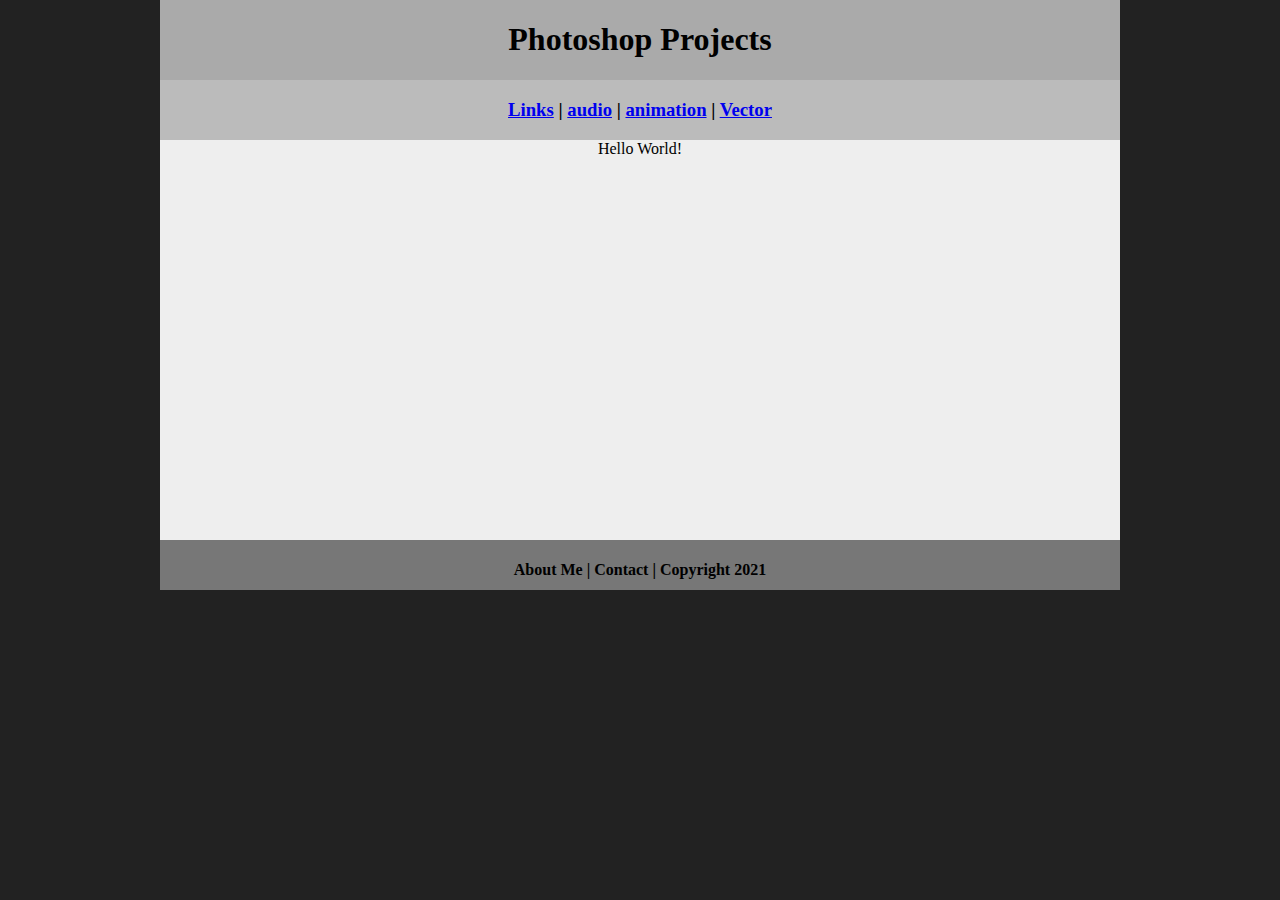
==== animation/index.html @ 2303511b "Create index.html" ====
<!DOCTYPE html>
<html class="homePage">
<head>
	<!-- This is a comment! Text here will be ignored by the browser. -->
	<meta charset="UTF-8">
	<title>Raster Projects</title>
	<link href="../myCSS.css" rel="stylesheet" type="text/css">
</head>
<body>
<div class="container">
  <div class="header">
  	<h1>Photoshop Projects</h1>
  </div>
  <div class="nav">
    <h3><a href="../index.html">Links</a> | <a href="../audio/index.html">audio</a><a> </a> | <a href="../animation/index.html">animation</a><a> </a> | <a href="../vector/index.html">Vector</a> </a></h3>
  </div>
  <div class="content">Hello World!</div>
  <div class="footer">
    <h4>About Me | Contact | Copyright 2021</h4>
  </div>
</div>
</body>
</html>
---- myCSS.css ----
@charset "UTF-8";
/* This is a comment! Text here will be ignored by the browser. */
body {
	margin: 0 auto;
}
.homePage {
	background: #222222;
}
.container {
	width: 960px;
	margin: 0 auto;
}
.header {
	background: #AAAAAA;
	text-align: center;
	margin: 0px;
	padding: 5;
	float: left;
	width: 100%;
	height: 80px;
	
}
.nav {
	background: #BBBBBB;
	margin: 0px;
	padding: 5;
	float: left;
	width: 100%;
	height: 60px;
	text-align: center;
}
.content {
	background: #EEEEEE;
	margin: 0px;
	float: left;
	width: 100%;
	height: 400px;
	text-align: center;
}
.footer {
	background: #777777;
	margin: 0px;
	float: left;
	width: 100%;
	height: 50px;
	text-align: center;
}
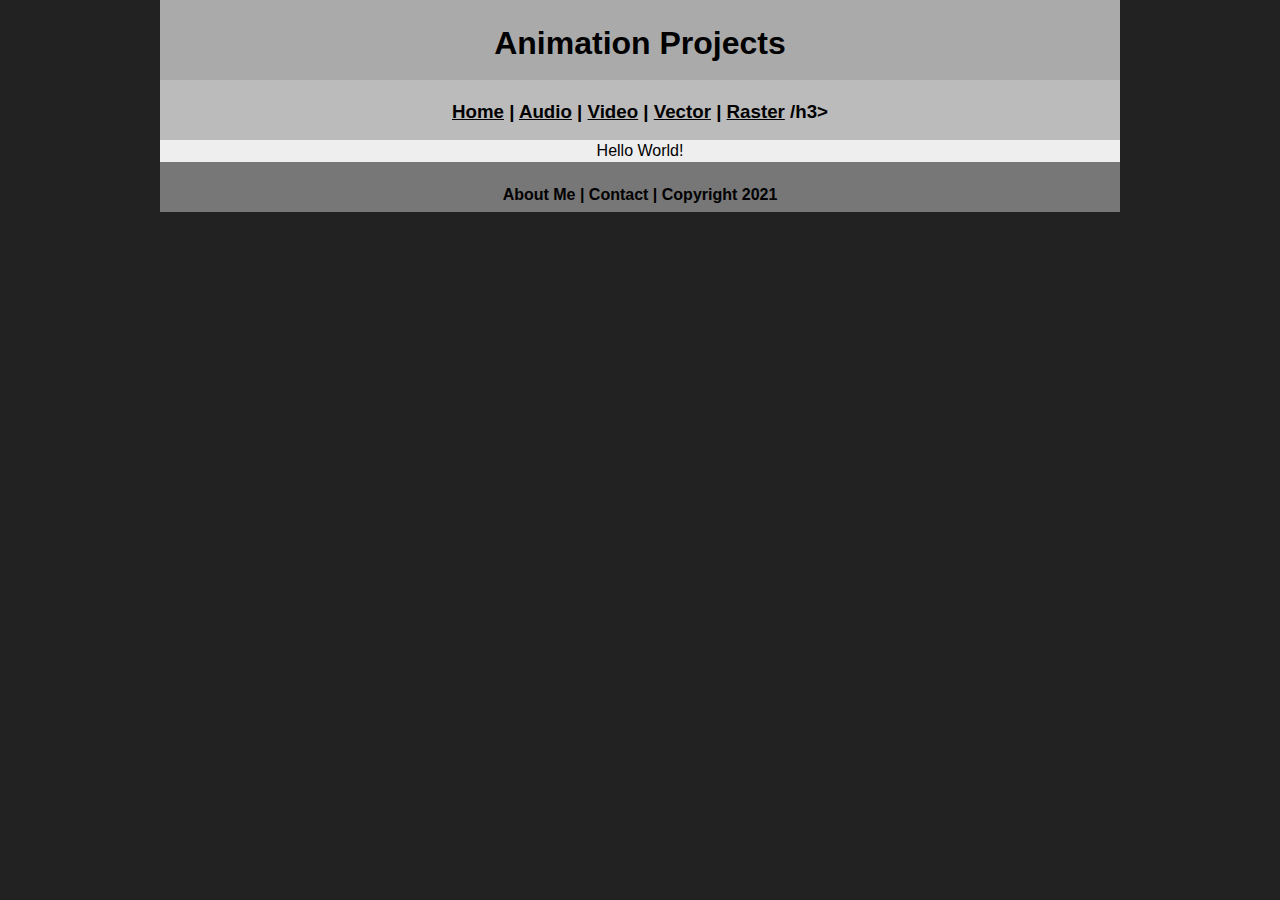
==== commit ac246531: "Update index.html" ====
--- a/animation/index.html
+++ b/animation/index.html
@@ -3,16 +3,16 @@
 <head>
 	<!-- This is a comment! Text here will be ignored by the browser. -->
 	<meta charset="UTF-8">
-	<title>Raster Projects</title>
+	<title>animation Projects</title>
 	<link href="../myCSS.css" rel="stylesheet" type="text/css">
 </head>
 <body>
 <div class="container">
   <div class="header">
-  	<h1>Photoshop Projects</h1>
+  	<h1>Animation Projects</h1>
   </div>
   <div class="nav">
-    <h3><a href="../index.html">Links</a> | <a href="../audio/index.html">audio</a><a> </a> | <a href="../animation/index.html">animation</a><a> </a> | <a href="../vector/index.html">Vector</a> </a></h3>
+    <h3><a href="../index.html">Home</a> | <a href="../audio/index.html">Audio</a> | <a href="../video/index.html">Video</a> | <a href="../vector/index.html">Vector</a> | <a href=../raster/index.html">Raster</a> /h3>
   </div>
   <div class="content">Hello World!</div>
   <div class="footer">
--- a/myCSS.css
+++ b/myCSS.css
@@ -1,7 +1,11 @@
 @charset "UTF-8";
 /* This is a comment! Text here will be ignored by the browser. */
 body {
-	margin: 0 auto;
+	font: 100%/1.4 Verdana, Arial, Helvetica, sans-serif;
+     background-color: #FFFFFF;
+     margin: 0;
+     padding: 0;
+     color: #000;
 }
 .homePage {
 	background: #222222;
@@ -34,7 +38,6 @@
 	margin: 0px;
 	float: left;
 	width: 100%;
-	height: 400px;
 	text-align: center;
 }
 .footer {
@@ -44,4 +47,12 @@
 	width: 100%;
 	height: 50px;
 	text-align: center;
-}+}a:link {
+     color: #000000;
+}
+a:visited {
+     color: #000;
+}
+a:hover, a:active, a:focus { 
+     text-decoration: underline;
+}
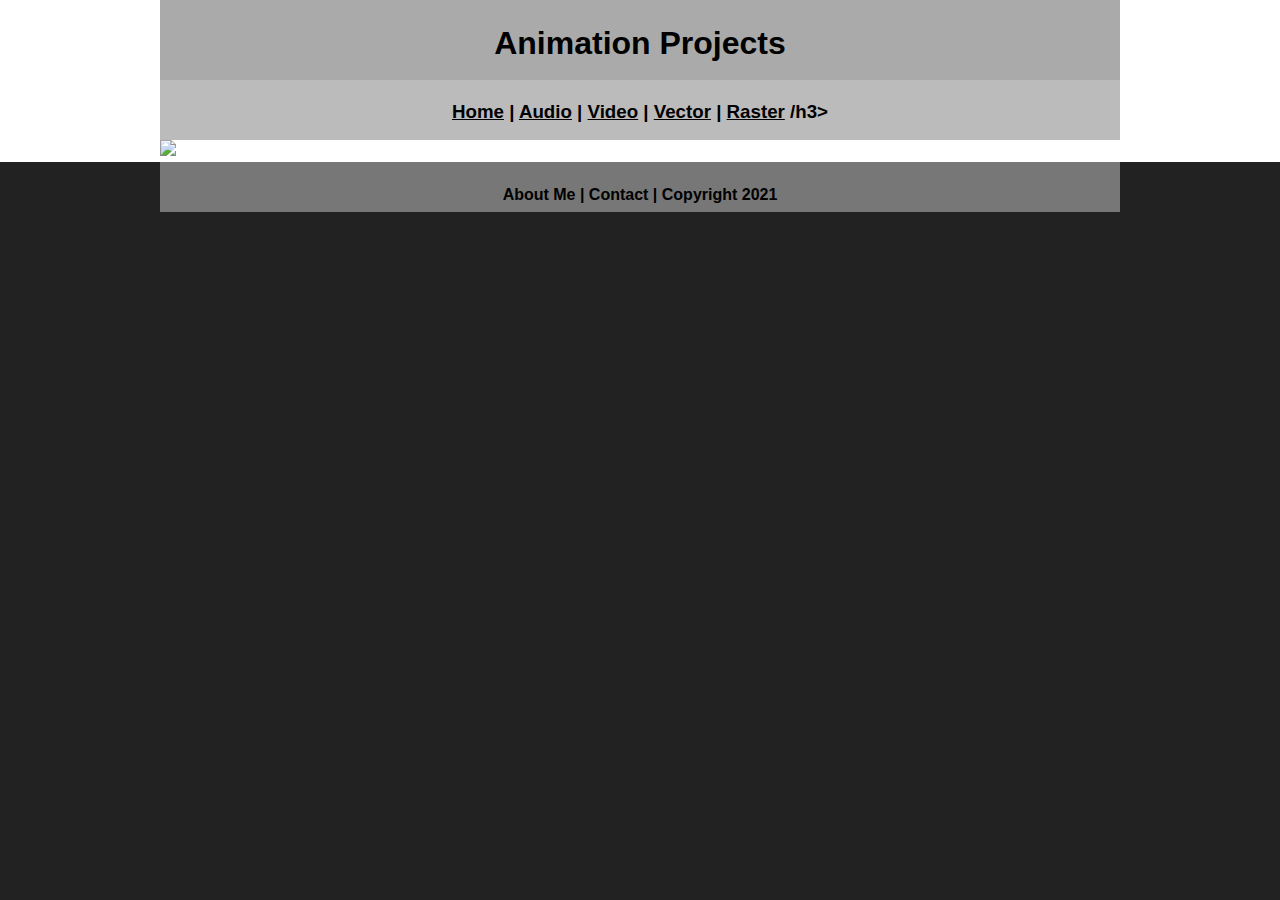
==== commit 41dd8795: "Update index.html" ====
--- a/animation/index.html
+++ b/animation/index.html
@@ -14,7 +14,7 @@
   <div class="nav">
     <h3><a href="../index.html">Home</a> | <a href="../audio/index.html">Audio</a> | <a href="../video/index.html">Video</a> | <a href="../vector/index.html">Vector</a> | <a href=../raster/index.html">Raster</a> /h3>
   </div>
-  <div class="content">Hello World!</div>
+	    <br><img src="Ballbounce1.fla"></br>
   <div class="footer">
     <h4>About Me | Contact | Copyright 2021</h4>
   </div>
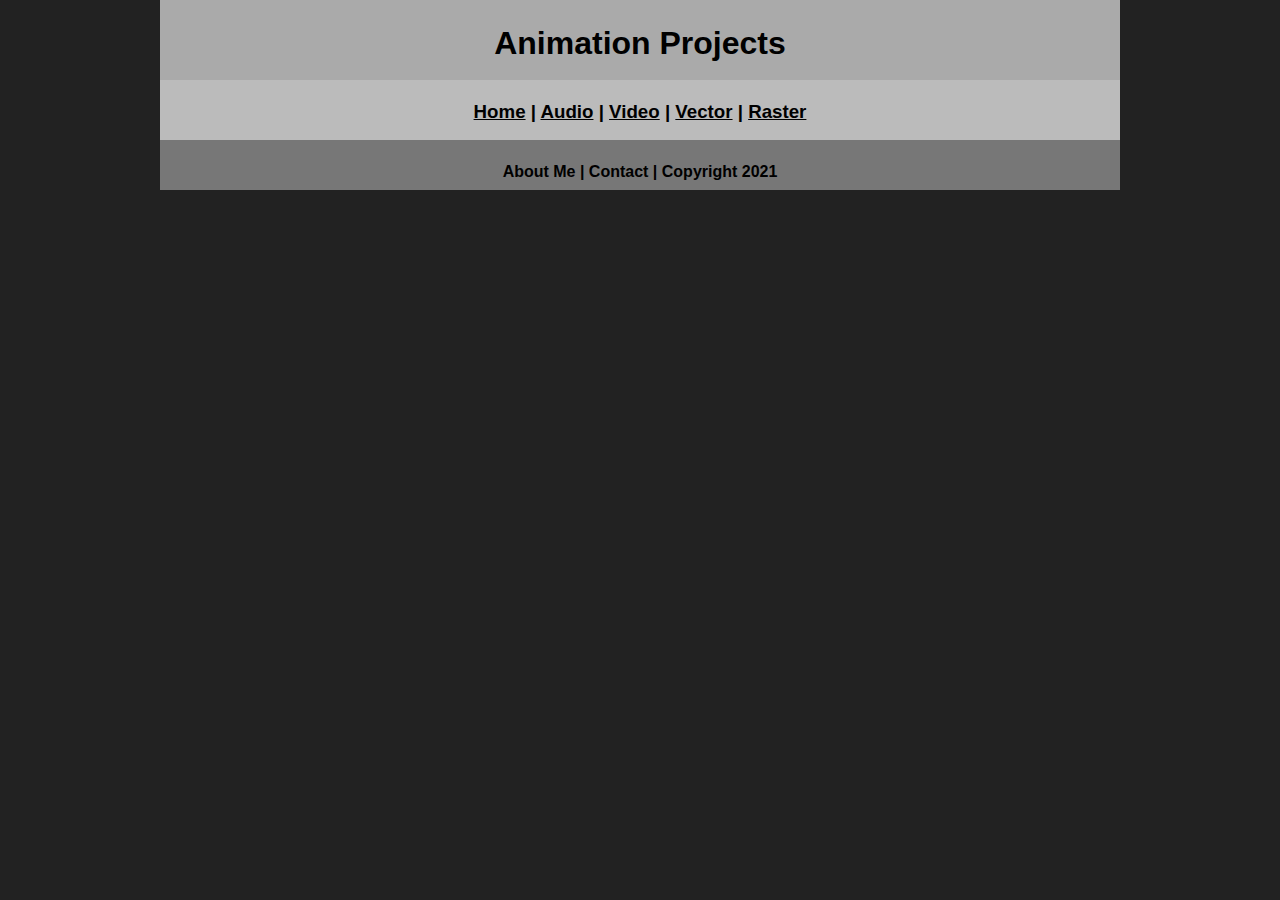
==== commit 4ed72fd2: "Update index.html" ====
--- a/animation/index.html
+++ b/animation/index.html
@@ -12,9 +12,10 @@
   	<h1>Animation Projects</h1>
   </div>
   <div class="nav">
-    <h3><a href="../index.html">Home</a> | <a href="../audio/index.html">Audio</a> | <a href="../video/index.html">Video</a> | <a href="../vector/index.html">Vector</a> | <a href=../raster/index.html">Raster</a> /h3>
+    <h3><a href="../index.html">Home</a> | <a href="../audio/index.html">Audio</a> | <a href="../video/index.html">Video</a> | <a href="../vector/index.html">Vector</a> | <a href=../raster/index.html">Raster</a> </h3>
+	    <br><img src="Ballbounce1.fla"></br>
   </div>
-	    <br><img src="Ballbounce1.fla"></br>
+	    
   <div class="footer">
     <h4>About Me | Contact | Copyright 2021</h4>
   </div>
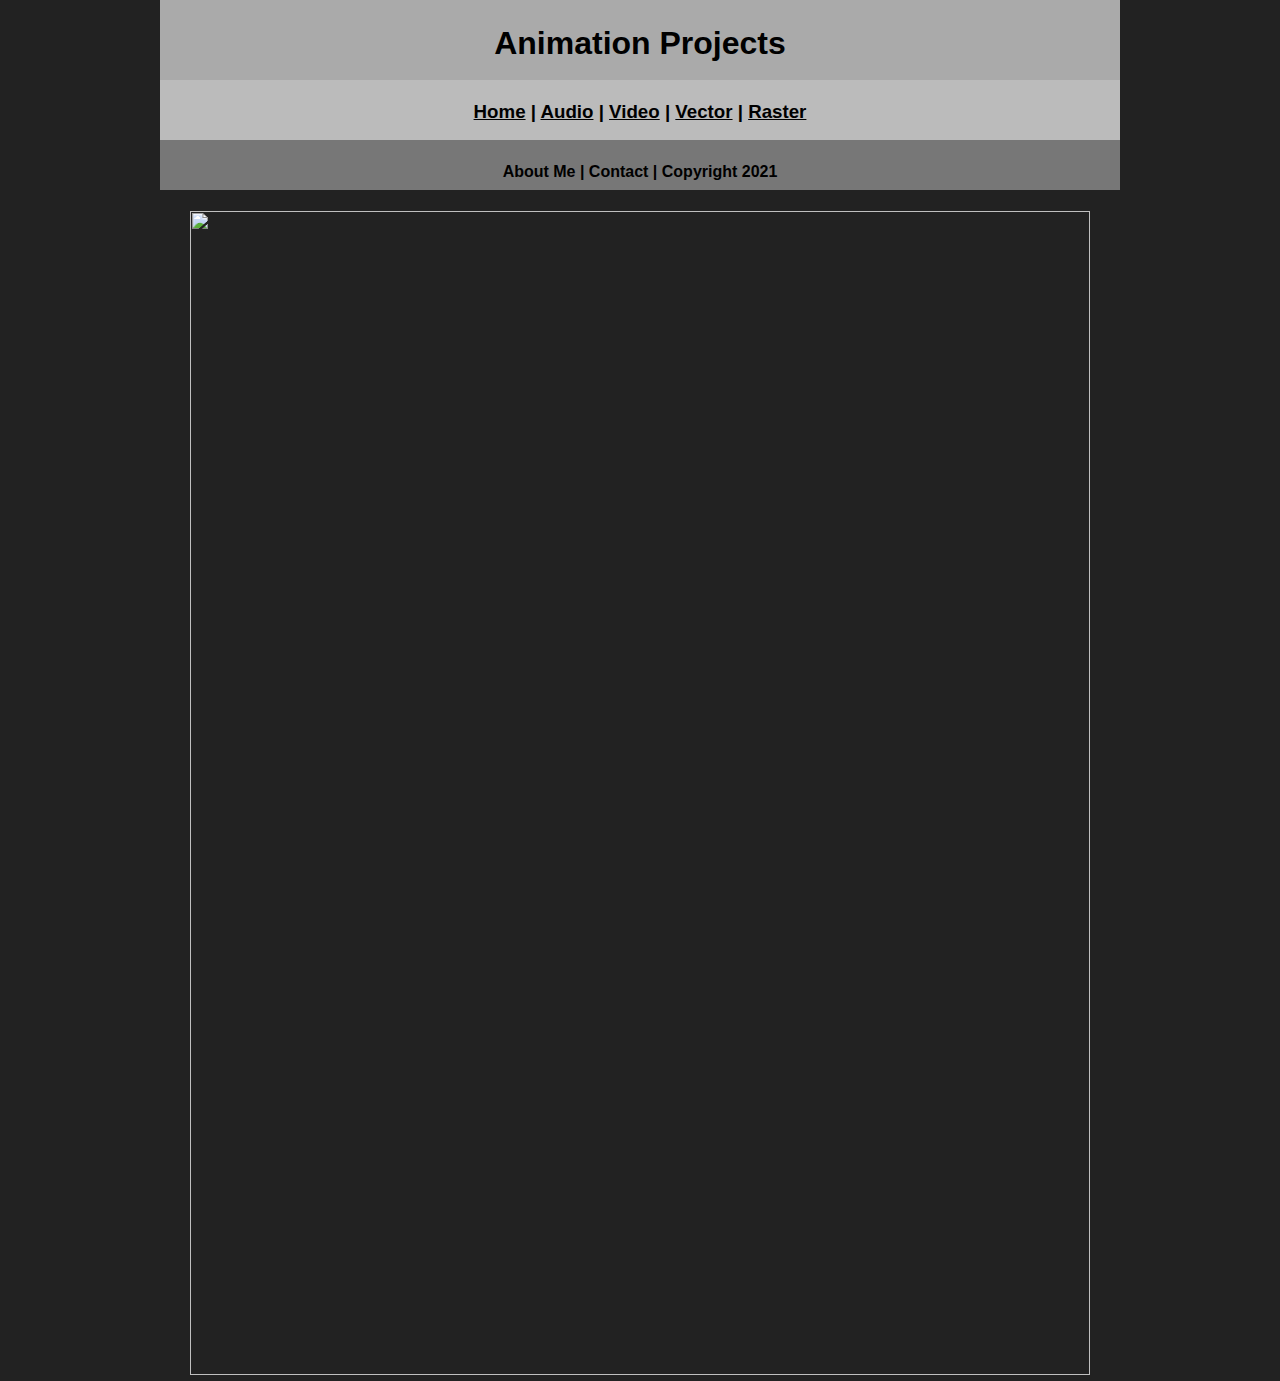
==== commit db74e47e: "Update index.html" ====
--- a/animation/index.html
+++ b/animation/index.html
@@ -14,6 +14,7 @@
   <div class="nav">
     <h3><a href="../index.html">Home</a> | <a href="../audio/index.html">Audio</a> | <a href="../video/index.html">Video</a> | <a href="../vector/index.html">Vector</a> | <a href=../raster/index.html">Raster</a> </h3>
 	    <br><img src="Ballbounce1.fla"></br>
+	    <br><img src="Untitled-2.fla" width="900" height="1164"></br> 
   </div>
 	    
   <div class="footer">
